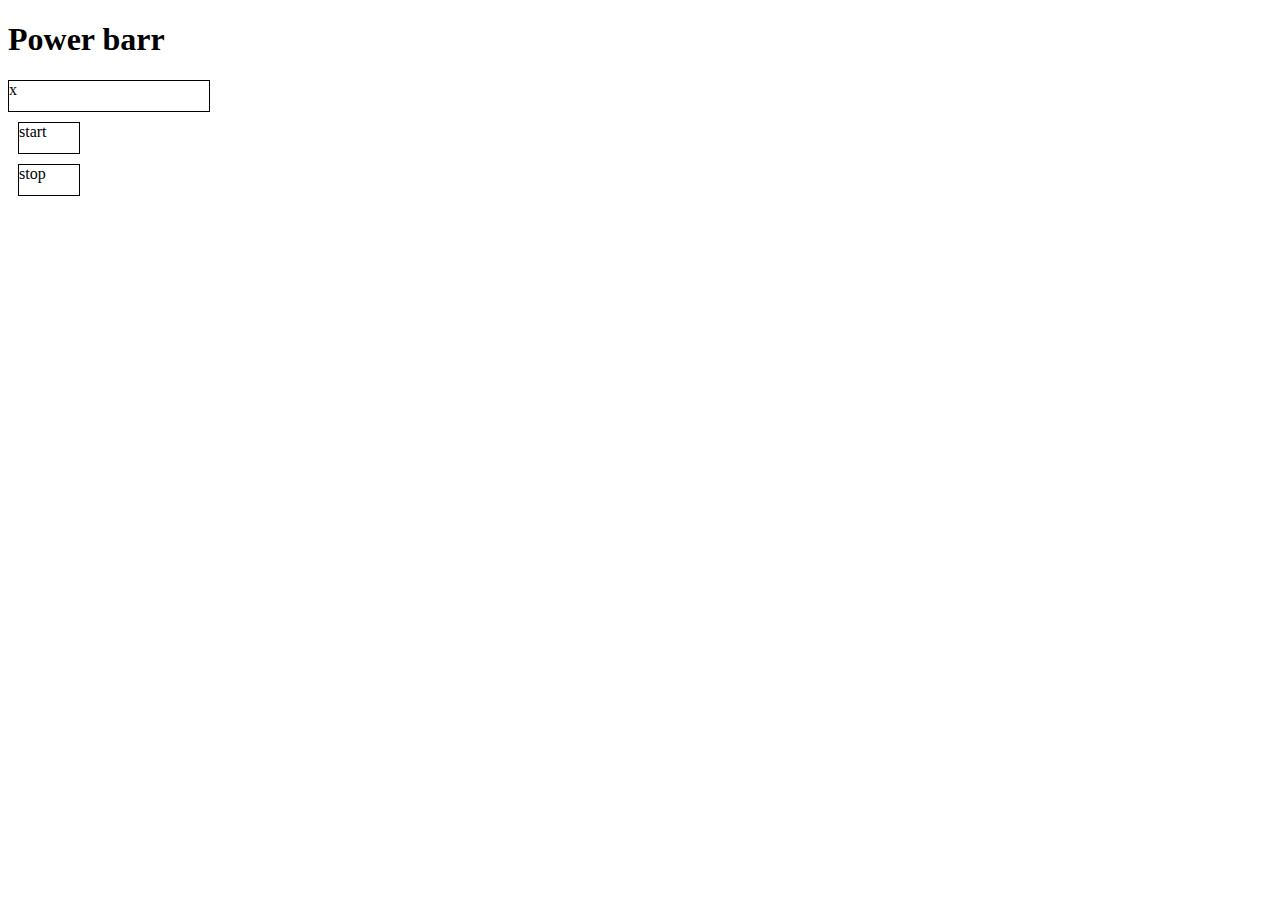
==== lib/power_barr/power_barr.html @ ad43c698 "Add component power_barr" ====
<!DOCTYPE html>
<html lang="en">
<head>
    <meta charset="UTF-8">
    <meta http-equiv="X-UA-Compatible" content="IE=edge">
    <meta name="viewport" content="width=device-width, initial-scale=1.0">
    <link rel="stylesheet" href="power_barr.css">
    <script src="../mootools/MooTools-Core-1.6.0.js"></script>
    <script src="../mootools/MooTools-More-1.6.0.js"></script>
    <title>Power barr</title>
</head>
<body>
    <h1>Power barr</h1>

    <div id="power_barr">
        <div id="pb_barr">x</div>
        <div id="pb_start">start</div>
        <div id="pb_stop">stop</div>
    </div>

    <script src="power_barr.js"></script>
</body>
</html>
---- lib/power_barr/power_barr.css ----
#power_barr #pb_barr{
    border: 1px solid black;
    width: 200px;
    height: 30px;
}


#power_barr #pb_stop,
#power_barr #pb_start{
    border: 1px solid black;
    height: 30px;
    width: 60px;
    margin: 10px
}
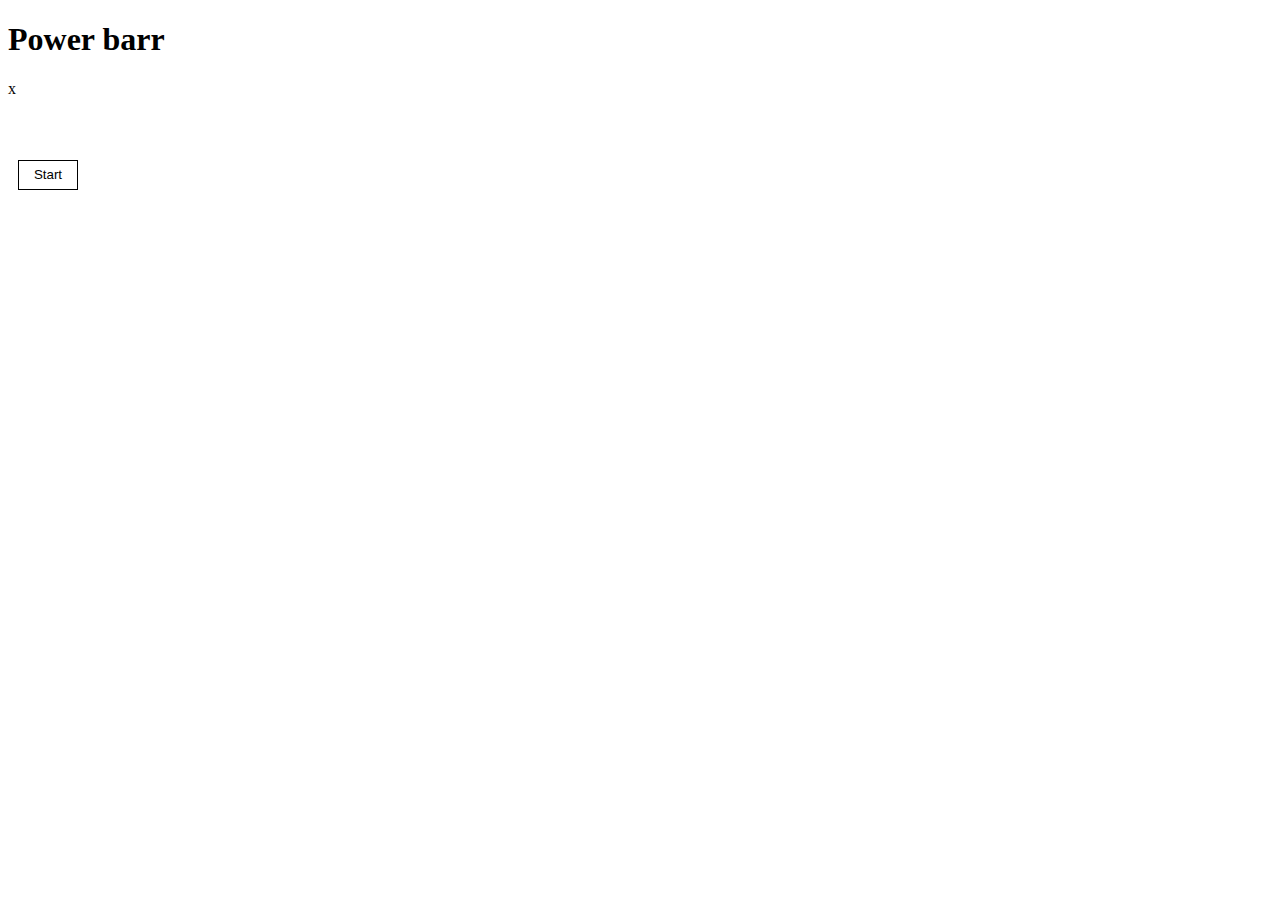
==== commit f5b9381d: "Modify power_barr" ====
--- a/lib/power_barr/power_barr.html
+++ b/lib/power_barr/power_barr.html
@@ -13,9 +13,9 @@
     <h1>Power barr</h1>
 
     <div id="power_barr">
-        <div id="pb_barr">x</div>
-        <div id="pb_start">start</div>
-        <div id="pb_stop">stop</div>
+        <div id="pb_spiker">x</div>
+        <div id="pb_barr"></div>
+        <button id="pb_start">Start</button>
     </div>
 
     <script src="power_barr.js"></script>
--- a/lib/power_barr/power_barr.css
+++ b/lib/power_barr/power_barr.css
@@ -5,10 +5,18 @@
 }
 
 
-#power_barr #pb_stop,
 #power_barr #pb_start{
     border: 1px solid black;
     height: 30px;
     width: 60px;
-    margin: 10px
+    margin: 10px;
+    background-color: inherit;
 }
+
+#power_barr #pb_barr{
+    background-color: blue;
+    opacity: 0;
+    border: 1px solid black;
+    width: 300px;
+    height: 50px;
+}